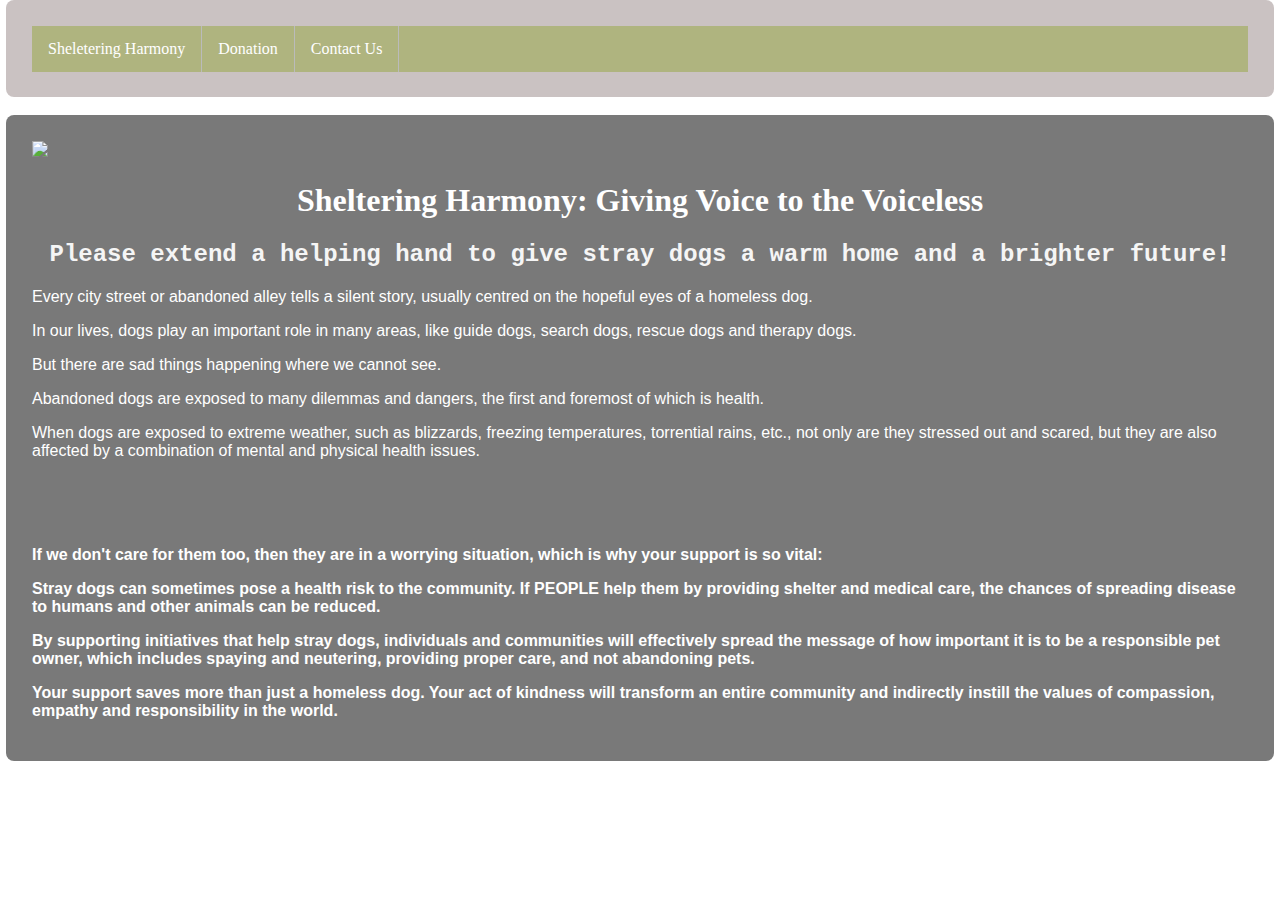
==== index.html @ 1e9be463 "upload" ====
<!DOCTYPE html>

<html lang="en">
<head>
    <meta charset="utf-8"/>
    <meta name="viewport" content="width=device-width, initial-scale=1">
    <link rel="stylesheet" type="text/css" href="StyleSheet1.css"/>
    <title>Sheletering Harmony</title>
</head>
<body>
    <header>
        
        <nav class="nav">
            <ul>
                <li><a href="index.html">Sheletering Harmony </a></li>        
                <li><a href="Donation.html">Donation</a></li>
                <li><a href="contact.html"> Contact Us</a></li>
            </ul>
        </nav>
    </header>

    <br>
    <div class="contents">
        <img src="/images/PoorDog.jpg " style="width: 99%;">

        <h1>Sheltering Harmony: Giving Voice to the Voiceless</h1>
        <h2>Please extend a helping hand to give stray dogs a warm home and a brighter future! </h2>

        <p>Every city street or abandoned alley tells a silent story, usually centred on the hopeful eyes of a homeless dog.</p>
        <p>In our lives, dogs play an important role in many areas, like guide dogs, search dogs, rescue dogs and therapy dogs.</p>
        <p>But there are sad things happening where we cannot see.</p>
        <p>Abandoned dogs are exposed to many dilemmas and dangers, the first and foremost of which is health.</p>
        <p>When dogs are exposed to extreme weather, such as blizzards, freezing temperatures, torrential rains, etc., not only are they stressed out and scared, but they are also affected by a combination of mental and physical health issues.</p>
        
        <br>
        <br>
        <br>
        
        <p><b>If we don't care for them too, then they are in a worrying situation, which is why your support is so vital:</b></p>
        <p><b>Stray dogs can sometimes pose a health risk to the community. If PEOPLE help them by providing shelter and medical care, the chances of spreading disease to humans and other animals can be reduced.</b></p>
        <p><b>By supporting initiatives that help stray dogs, individuals and communities will effectively spread the message of how important it is to be a responsible pet owner, which includes spaying and neutering, providing proper care, and not abandoning pets.</b></p>
        <p><b>Your support saves more than just a homeless dog. Your act of kindness will transform an entire community and indirectly instill the values of compassion, empathy and responsibility in the world.</b></p>
    </div>
    <br>
    <br>
</body>
</html>
---- StyleSheet1.css ----
body {
    margin: 0;
    padding: 0;
    background-image: url(/images/background.jpg);
}

/*basically we use this to have a nicer background for reading*/
.contents {
    background-color: rgba(51, 51, 51, 0.658);
    color: white;
    width: 95%;
    margin: auto;
    border-radius: 0.5em;
    padding: 2%;
}

.Donation {
    background-color:rgba(209, 233, 170, 0.658); 
    color: black;
    width: 95%;
    margin: auto;
    border-radius: 0.5em;
    padding: 2%;
}

.contact-img{
    max-width: 500px;
    max-height: 500px;
    display: block;
    margin-left: auto;
    margin-right: auto;
}

/*text style*/
.contents h1{
    font-family: headingfont;
    text-align: center;
    color: white;
}

.contents h2{
    font-family: courier;
    color: whitesmoke;
    text-align: center;
}

.Donation h1{
    text-align: center;
    font-family: headingfont;
    color: black;
}

.Donation h2{
    font-family: courier;
    color: black;
    text-align: center;
}

/*text style*/
.contents p {
    font-family: Arial, Helvetica, sans-serif;
}

.nav {
    background-color: rgba(182, 171, 171, 0.726);
    color: white;
    width: 95%;
    margin: auto;
    border-radius: 0.5em;
    padding: 2%;
}

/*navigation bar style*/
.nav ul {
    list-style-type: none;
    margin: 0;
    padding: 0;
    overflow: hidden;
    background-color: rgba(161, 173, 92, 0.658);
}

/*navigation button style*/
.nav li {
    display: inline;
    float: left;
    border-right: 1px solid #bbb;
}

.nav li a{
    display: block;
    color: white;
    text-align: center;
    padding: 14px 16px;
    text-decoration: none;
}

/*Mouse moving effect*/
.nav li a:hover{
    background-color:powderblue;
}
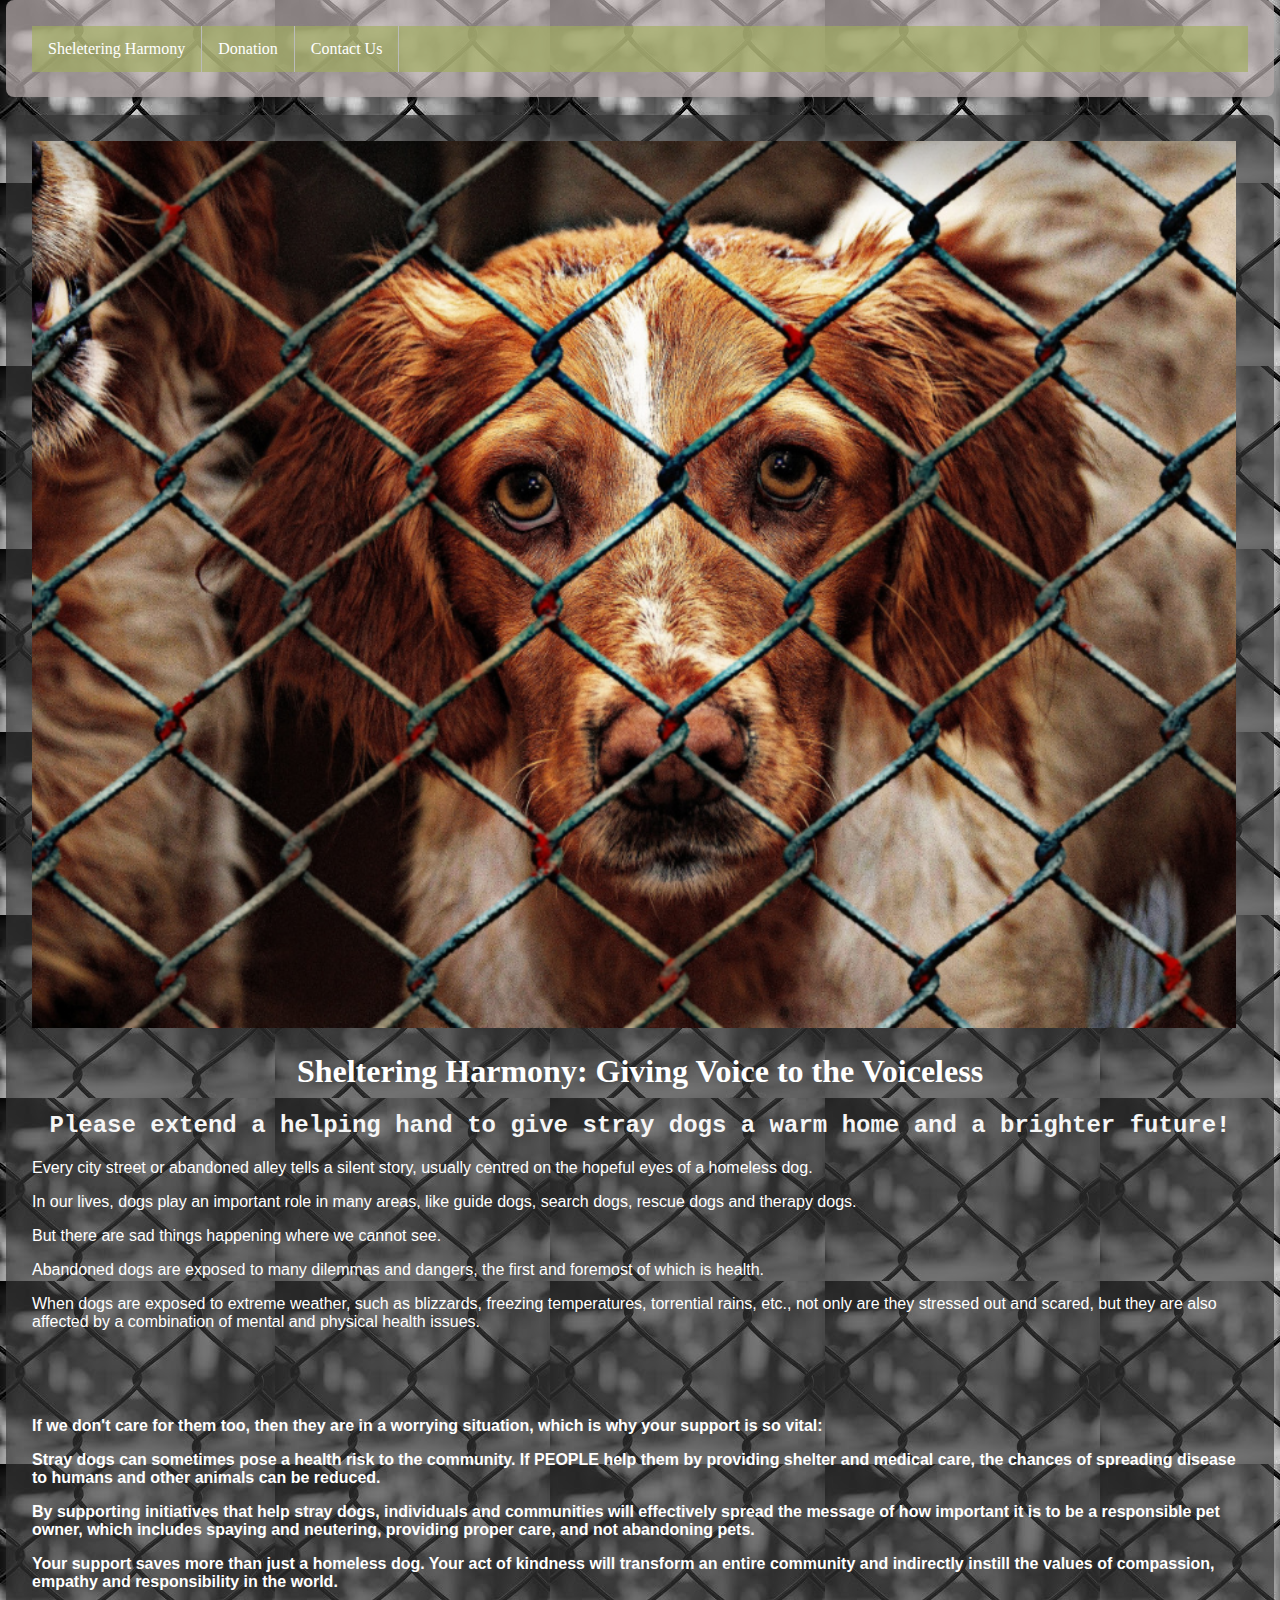
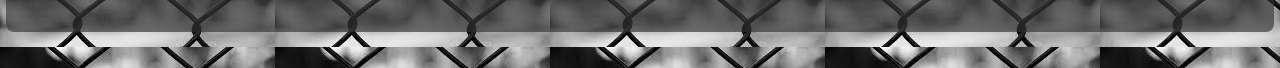
==== commit 933b8d70: "1" ====
--- a/index.html
+++ b/index.html
@@ -2,9 +2,9 @@
 
 <html lang="en">
 <head>
-    <meta charset="utf-8"/>
+    <meta charset="utf-8">
     <meta name="viewport" content="width=device-width, initial-scale=1">
-    <link rel="stylesheet" type="text/css" href="StyleSheet1.css"/>
+    <link rel="stylesheet" type="text/css" href="StyleSheet1.css">
     <title>Sheletering Harmony</title>
 </head>
 <body>
@@ -21,7 +21,7 @@
 
     <br>
     <div class="contents">
-        <img src="/images/PoorDog.jpg " style="width: 99%;">
+        <img src="images/PoorDog.jpg " style="width: 99%;" alt="">
 
         <h1>Sheltering Harmony: Giving Voice to the Voiceless</h1>
         <h2>Please extend a helping hand to give stray dogs a warm home and a brighter future! </h2>
--- a/StyleSheet1.css
+++ b/StyleSheet1.css
@@ -1,7 +1,7 @@
 body {
     margin: 0;
     padding: 0;
-    background-image: url(/images/background.jpg);
+    background-image: url(images/background.jpg);
 }
 
 /*basically we use this to have a nicer background for reading*/
@@ -97,4 +97,11 @@
 /*Mouse moving effect*/
 .nav li a:hover{
     background-color:powderblue;
-}+}
+
+/*clear the underline*/
+.custom-link{
+    color:rgb(11, 36, 84);
+    text-decoration: none;
+}
+
